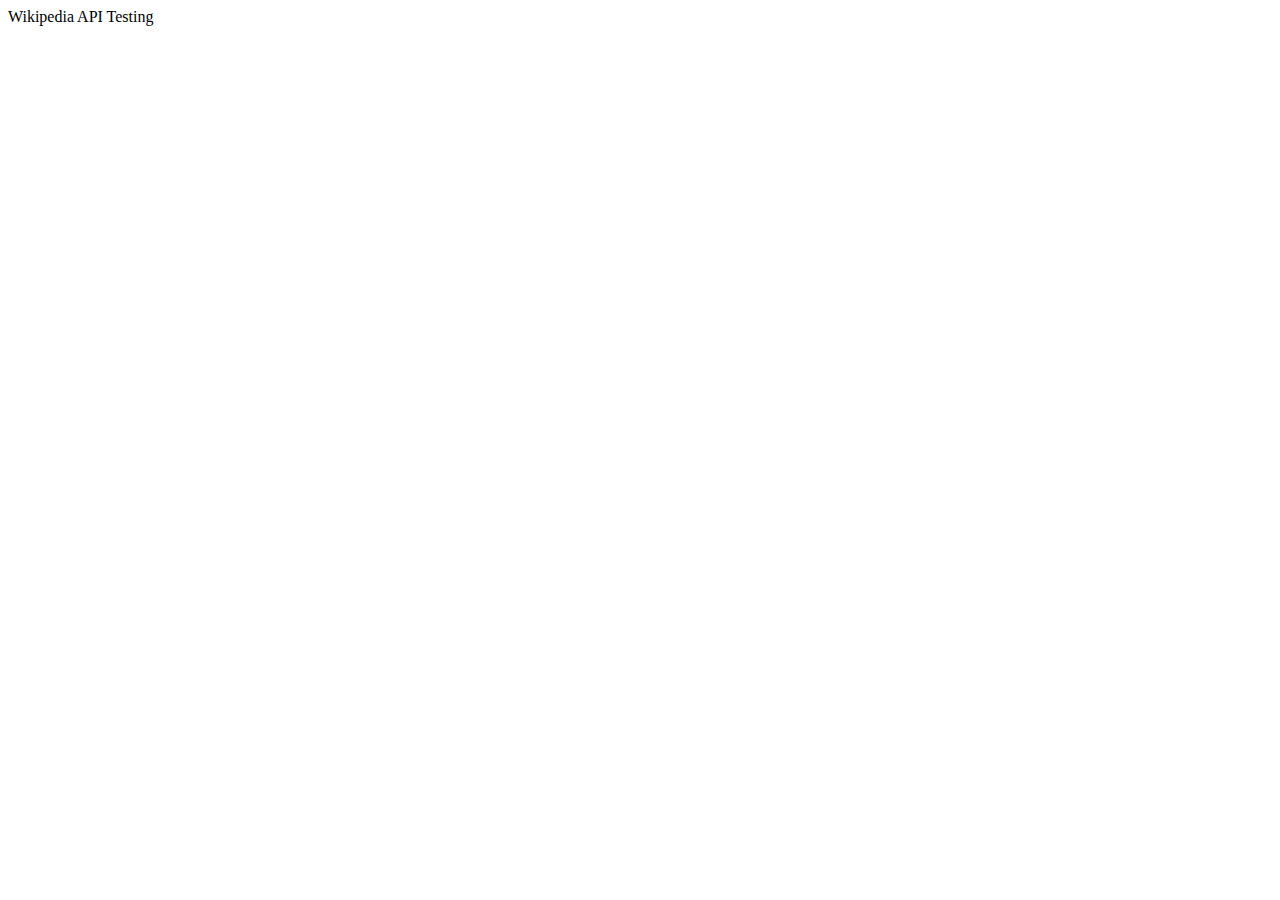
==== index_vm.html @ 52c871b0 "committing test files" ====
<!DOCTYPE html>
<html lang="en">
<head>
    <meta charset="UTF-8">
    <meta http-equiv="X-UA-Compatible" content="IE=edge">
    <meta name="viewport" content="width=device-width, initial-scale=1.0">
    <title>Test Page</title>
</head>
<body>
    <header>Wikipedia API Testing</header>
</body>
</html>
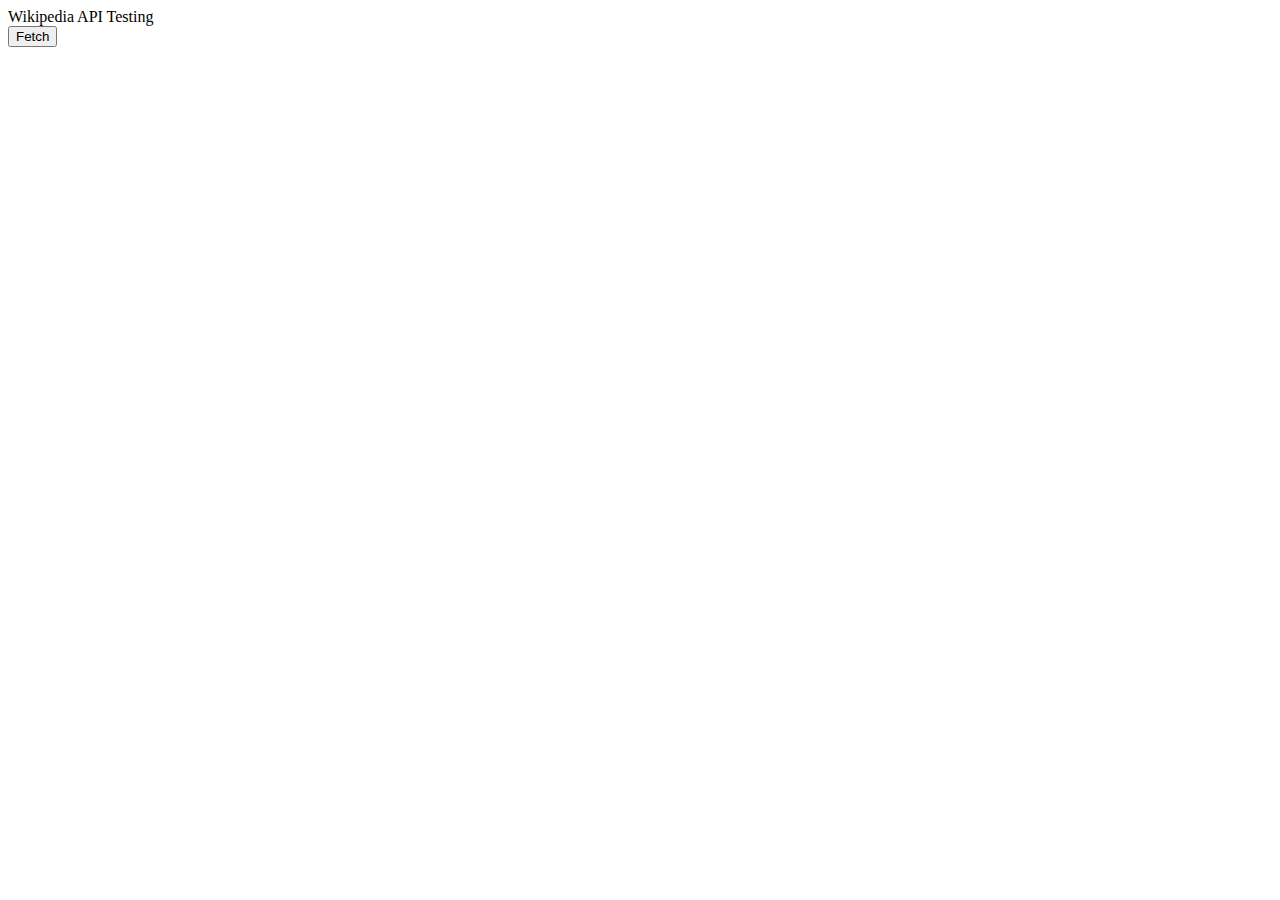
==== commit e70c27ad: "committing test changes" ====
--- a/index_vm.html
+++ b/index_vm.html
@@ -8,5 +8,10 @@
 </head>
 <body>
     <header>Wikipedia API Testing</header>
+    <div>
+        <button id="fetch-button">Fetch</button>
+    </div>
+
+    <script src="./script_vm.js"></script>
 </body>
 </html>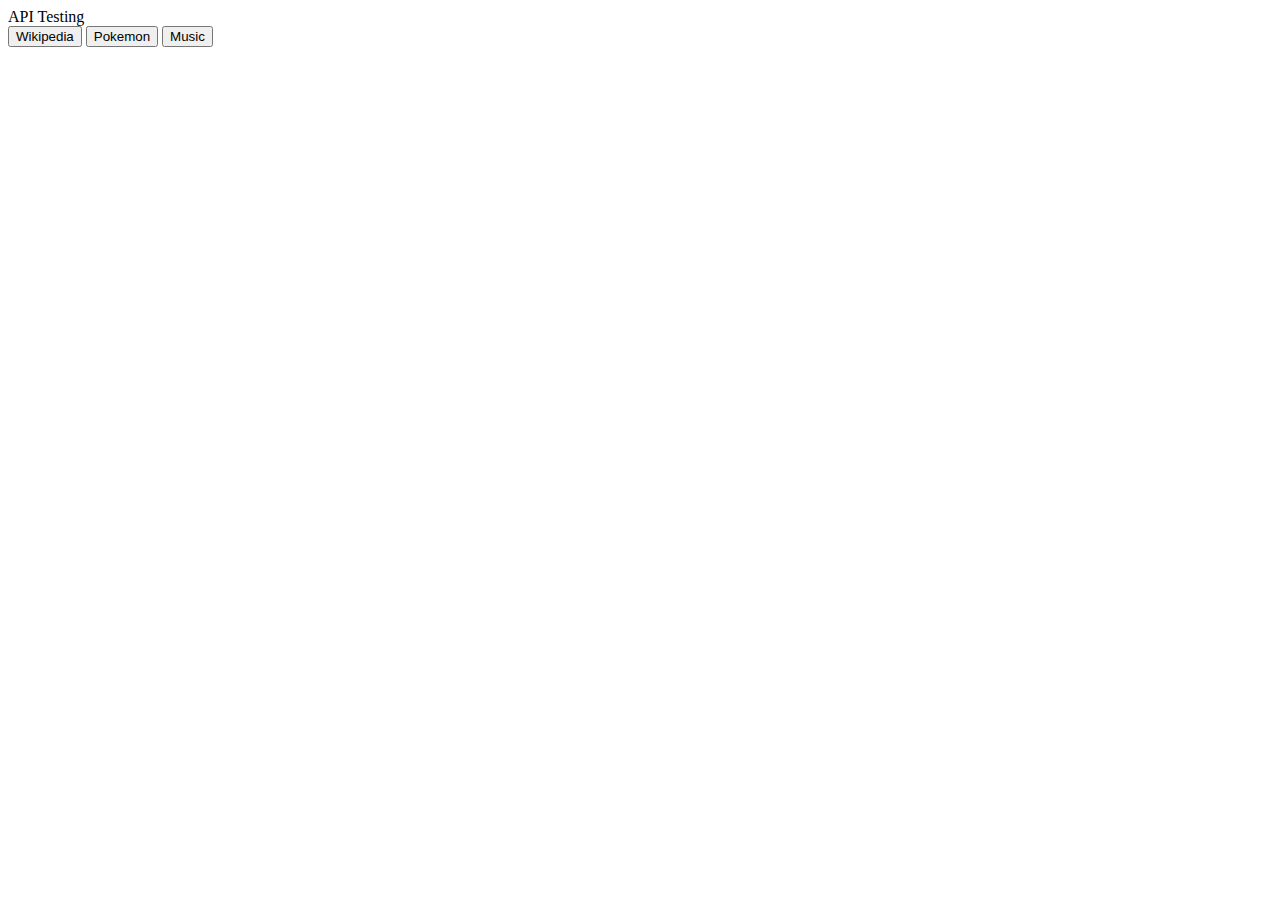
==== commit 41b168cf: "committing changes to index and script" ====
--- a/index_vm.html
+++ b/index_vm.html
@@ -7,9 +7,11 @@
     <title>Test Page</title>
 </head>
 <body>
-    <header>Wikipedia API Testing</header>
+    <header>API Testing</header>
     <div>
-        <button id="fetch-button">Fetch</button>
+        <button id="wiki-button">Wikipedia</button>
+        <button id="pokemon-button">Pokemon</button>
+        <button id="music-button">Music</button>
     </div>
 
     <script src="./script_vm.js"></script>
